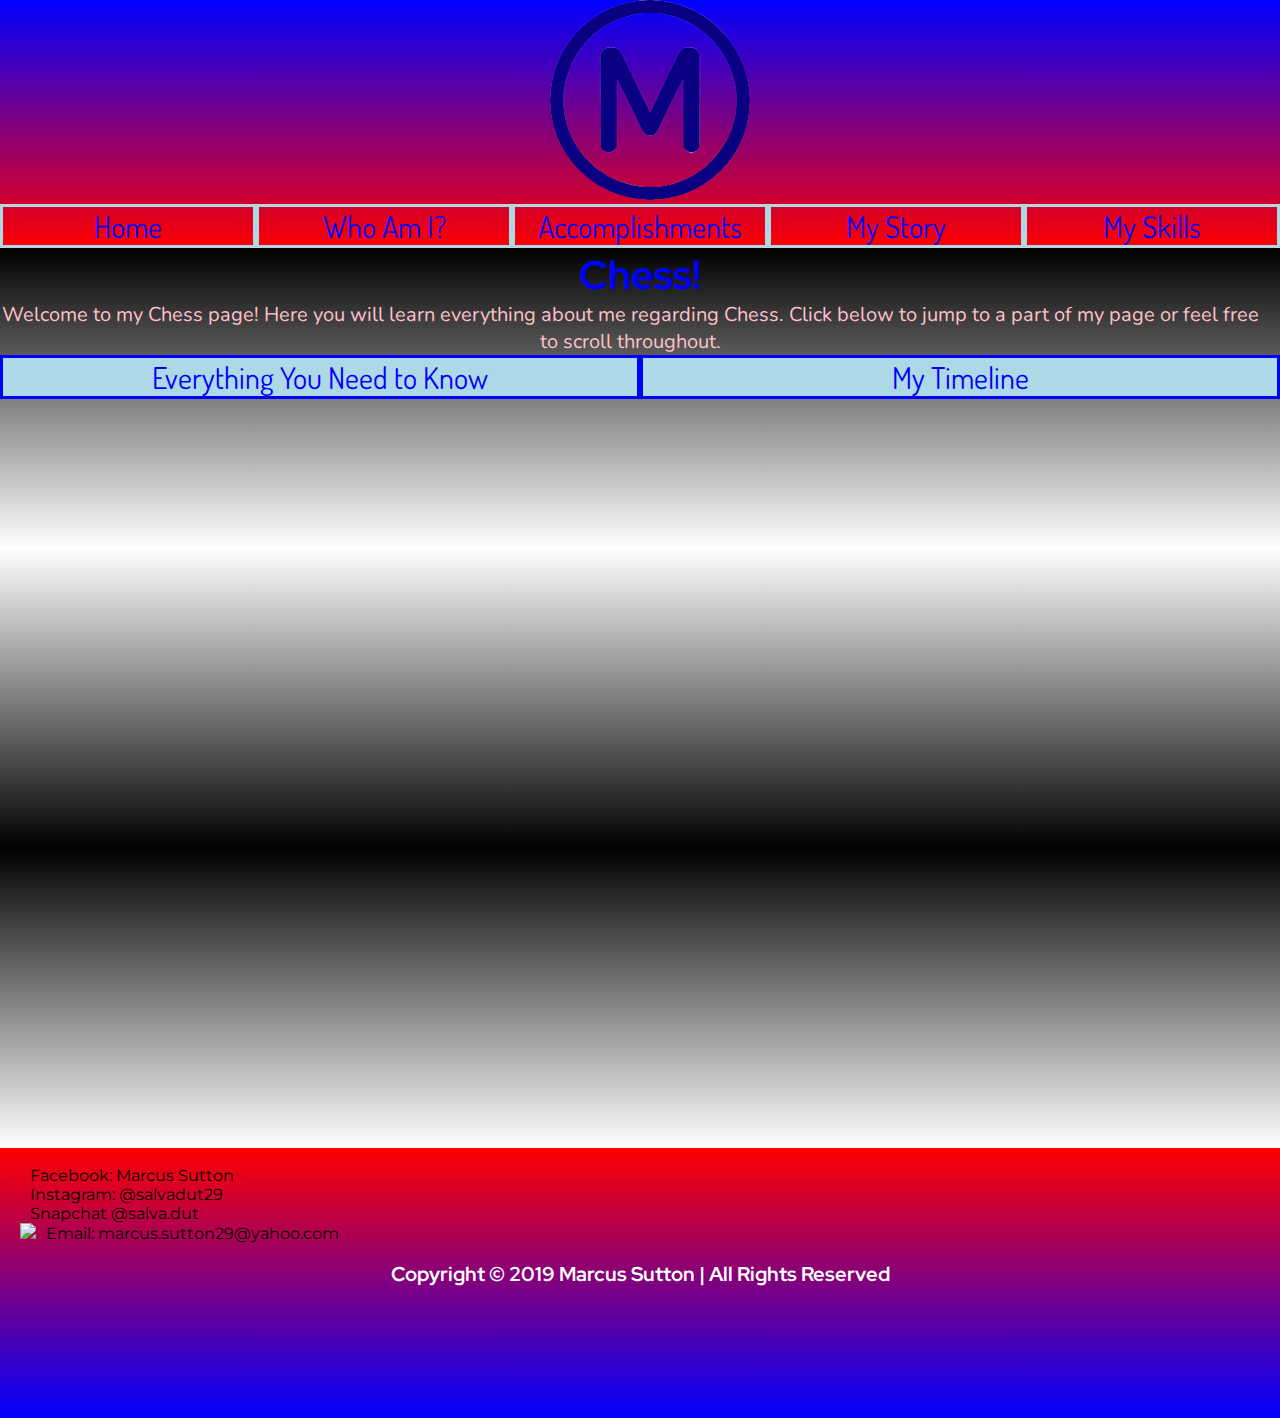
==== page2.html @ 72b4dac4 "Add files via upload" ====
<!DOCTYPE html>
<html lang="en">
<head>
    <meta charset="UTF-8">
    <meta name="viewport" content="width=device-width, initial-scale=1.0">
    <meta http-equiv="X-UA-Compatible" content="ie=edge">
    <title>Marcus Sutton - Chess</title>
    <link rel="apple-touch-icon" sizes="180x180" href="./apple-touch-icon.png">
    <link rel="icon" type="image/png" sizes="32x32" href="./favicon-32x32.png">
    <link rel="icon" type="image/png" sizes="16x16" href="./favicon-16x16.png">
    <link rel="manifest" href="./site.webmanifest">
    <link
        href="https://fonts.googleapis.com/css?family=Bitter|Cinzel|IBM+Plex+Sans|Montserrat|Dosis|Red+Hat+Display|Nunito&display=swap"
        rel="stylesheet">
    <link rel="stylesheet" href="style2.css">
</head>
<body>
        <header>
                <a href="/index.html">
                    <img src="logo.png" alt="" class="logo">
                </a>
                <nav>
                    <a href="/index.html" id="Home">Home</a>
                    <a href="/index.html#bio" id="Who_I_Am">Who Am I?</a>
                    <a href="/index.html#awards" id="Accomplishments">Accomplishments</a>
                    <a href="/index.html#story" id="My_Story">My Story</a>
                    <a href="/index.html#skills" id="My_Skills">My Skills</a>
                </nav>
        </header>
        <div class="title">
            <h1>Chess!</h1>
        <div>Welcome to my Chess page! Here you will learn everything about me regarding Chess. Click below to jump to a part of my
         page or feel free to scroll throughout.
        </div>
         <nav>
            <a href="#usefuls" id="Things_To_Know">Everything You Need to Know</a>
            <a href="#timeline" id="My_Timeline">My Timeline</a>
         </nav>

        </div>
        <footer>
            <br>
            <div><a href="https://www.facebook.com/Marcus.Sutton29"><img src="png/001-facebook.png" class="externals"
                        alt=""><span>Facebook: Marcus Sutton</span></a></div>
            <div><a href="https://www.instagram.com/salvadut29/"><img src="png/002-instagram.png" class="externals"
                        alt=""><span>Instagram: @salvadut29</span></a></div>
            <div><a><img src="png/003-snapchat.png" class="externals" alt=""><span>Snapchat @salva.dut</span></a></div>
            <div><a href="mailto: marcus.sutton29@yahoo.com"><img src="png/004-yahoo.png" class="externals"><span>Email:
                        marcus.sutton29@yahoo.com</span></a></div>
            <br>
            <h3>Copyright © 2019 Marcus Sutton | All Rights Reserved</h3>
        </footer>
</body>
</html>
---- style2.css ----
* {
    margin: 0;
    padding: 0;
}

body, html {
    width: 100%;
    height: 100%;
}

html {
    scroll-behavior: smooth;
}

body {
    overflow-y: scroll;
}

header {
    background-image: linear-gradient(blue, red);
}

.logo {
    width: 200px;
    height: 200px;
    margin-left: 43%;
}

nav {
    width: 100%;
    font-family: Dosis, sans-serif;
    font-size: 30px;
    display: flex;
    flex-direction: row;
    justify-content: center;
}

#Home {
    border: 3px solid lightblue;
    display: flex;
    justify-content: center;
    width: 50%;
    text-decoration: none;
    color: blue;
}

#Who_I_Am {
    border: 3px solid lightblue;
    display: flex;
    justify-content: center;
    width: 50%;
    text-decoration: none;
    color: blue;
}

#Accomplishments {
    border: 3px solid lightblue;
    display: flex;
    justify-content: center;
    width: 50%;
    text-decoration: none;
    color: blue;
}

#My_Story {
    border: 3px solid lightblue;
    display: flex;
    justify-content: center;
    width: 50%;
    text-decoration: none;
    color: blue;
}

#My_Skills {
    border: 3px solid lightblue;
    display: flex;
    justify-content: center;
    width: 50%;
    text-decoration: none;
    color: blue;
}

.title {
    background-image: url();
    background-repeat: no-repeat;
    height: 100%;
    background-size: cover;
    background-position: center;
    text-align: center;
    background-image: linear-gradient(black, white, black, white);
}

h1 {
    font-family: Red Hat Display, sans-serif;
    color: blue;
    font-size: 40px;
}

.title div {
    font-family: Nunito, sans-serif;
    font-size: 20px;
    text-align: center;
    margin-right: 20px;
    color: pink;
}

.title nav {
    width: 100%;
    font-family: Dosis, sans-serif;
    font-size: 30px;
    display: flex;
    flex-direction: row;
    justify-content: center;
}

#Things_To_Know {
    border: 3px solid blue;
    background: lightblue;
    display: flex;
    justify-content: center;
    width: 50%;
    text-decoration: none;
    color: blue;
}


#My_Timeline {
    border: 3px solid blue;
    background: lightblue;
    display: flex;
    justify-content: center;
    width: 50%;
    text-decoration: none;
    color: blue;
}





footer {
    background-image: linear-gradient(red, blue);
    height: 30vh;
}

footer div {
    display: flex;
    flex-wrap: wrap;
    margin-left: 20px;
}

footer a {
    color: black;
    text-decoration: none;
}

span {
    font-family: Montserrat, sans-serif;
    margin: 10px;
}

h3 {
    font-family: Red Hat Display, sans-serif;
    font-size: 20px;
    color: white;
    display: flex;
    justify-content: center;
    align-items: center;
}
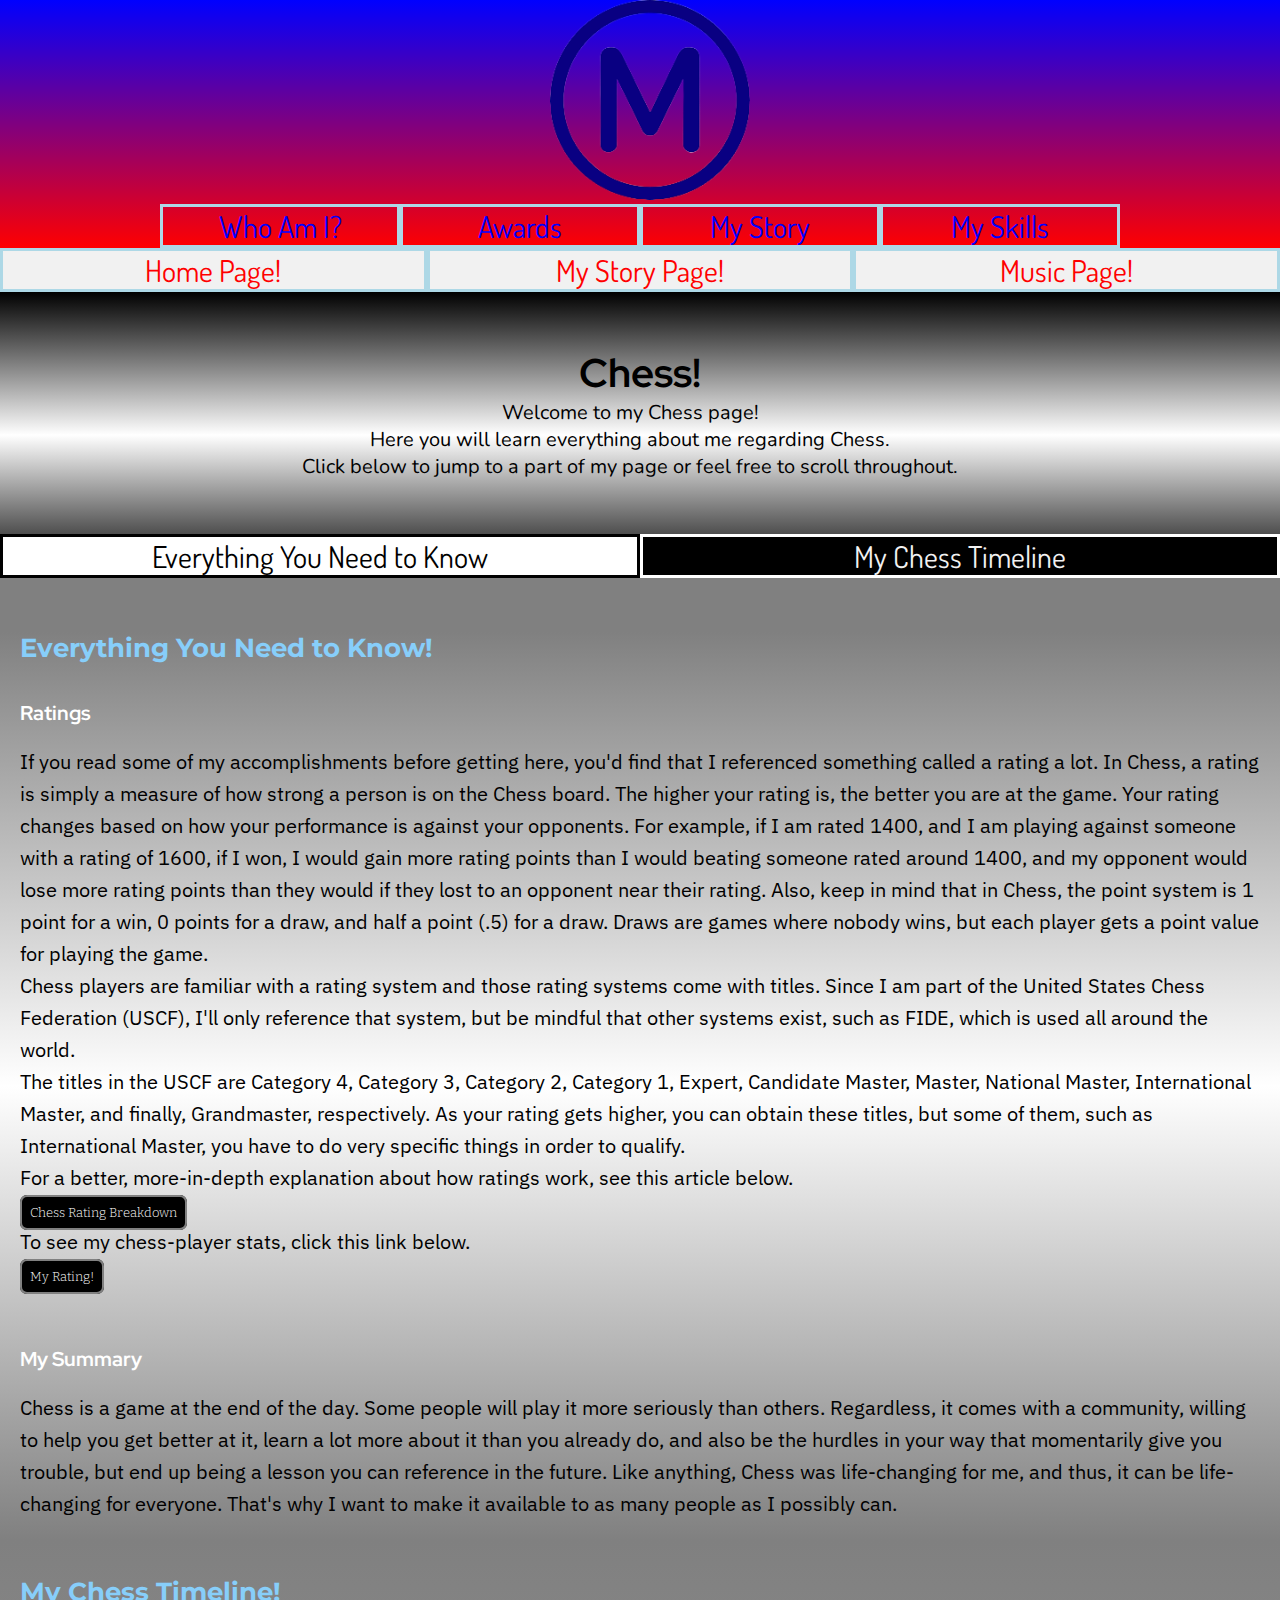
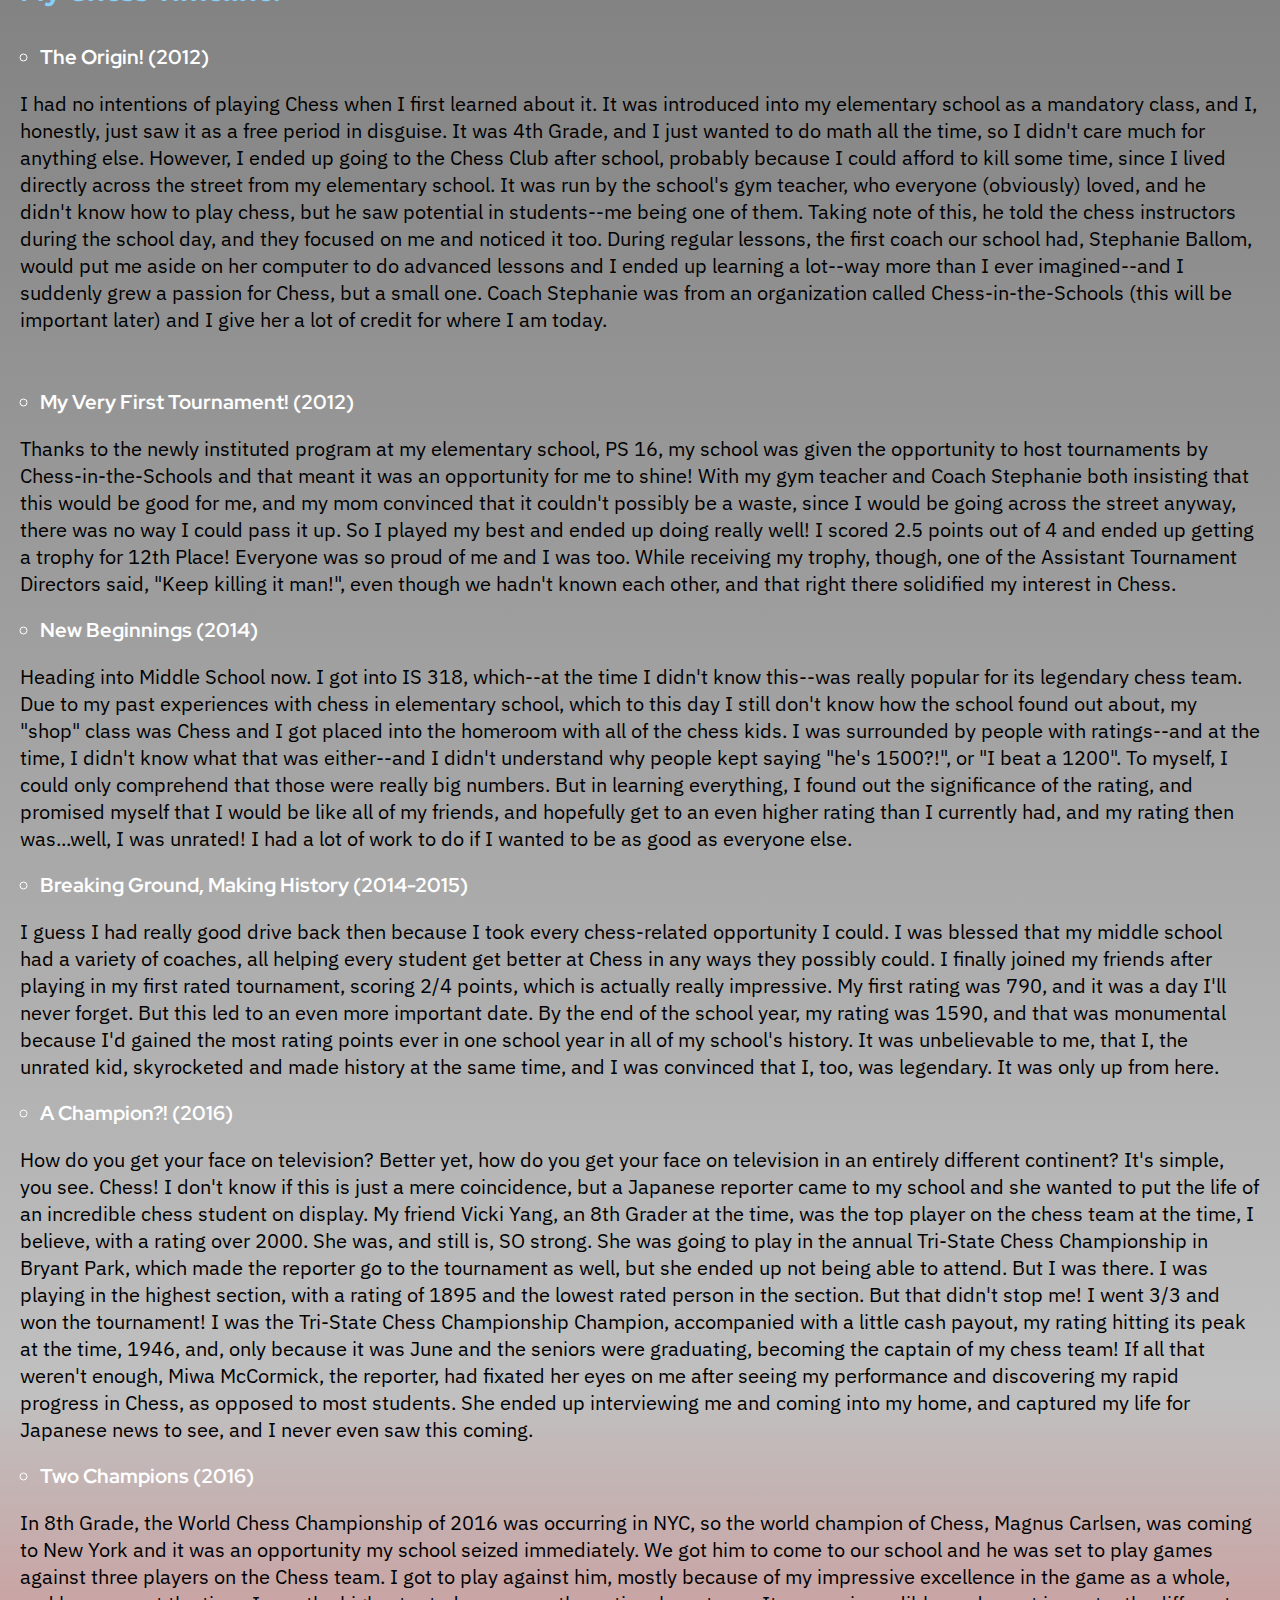
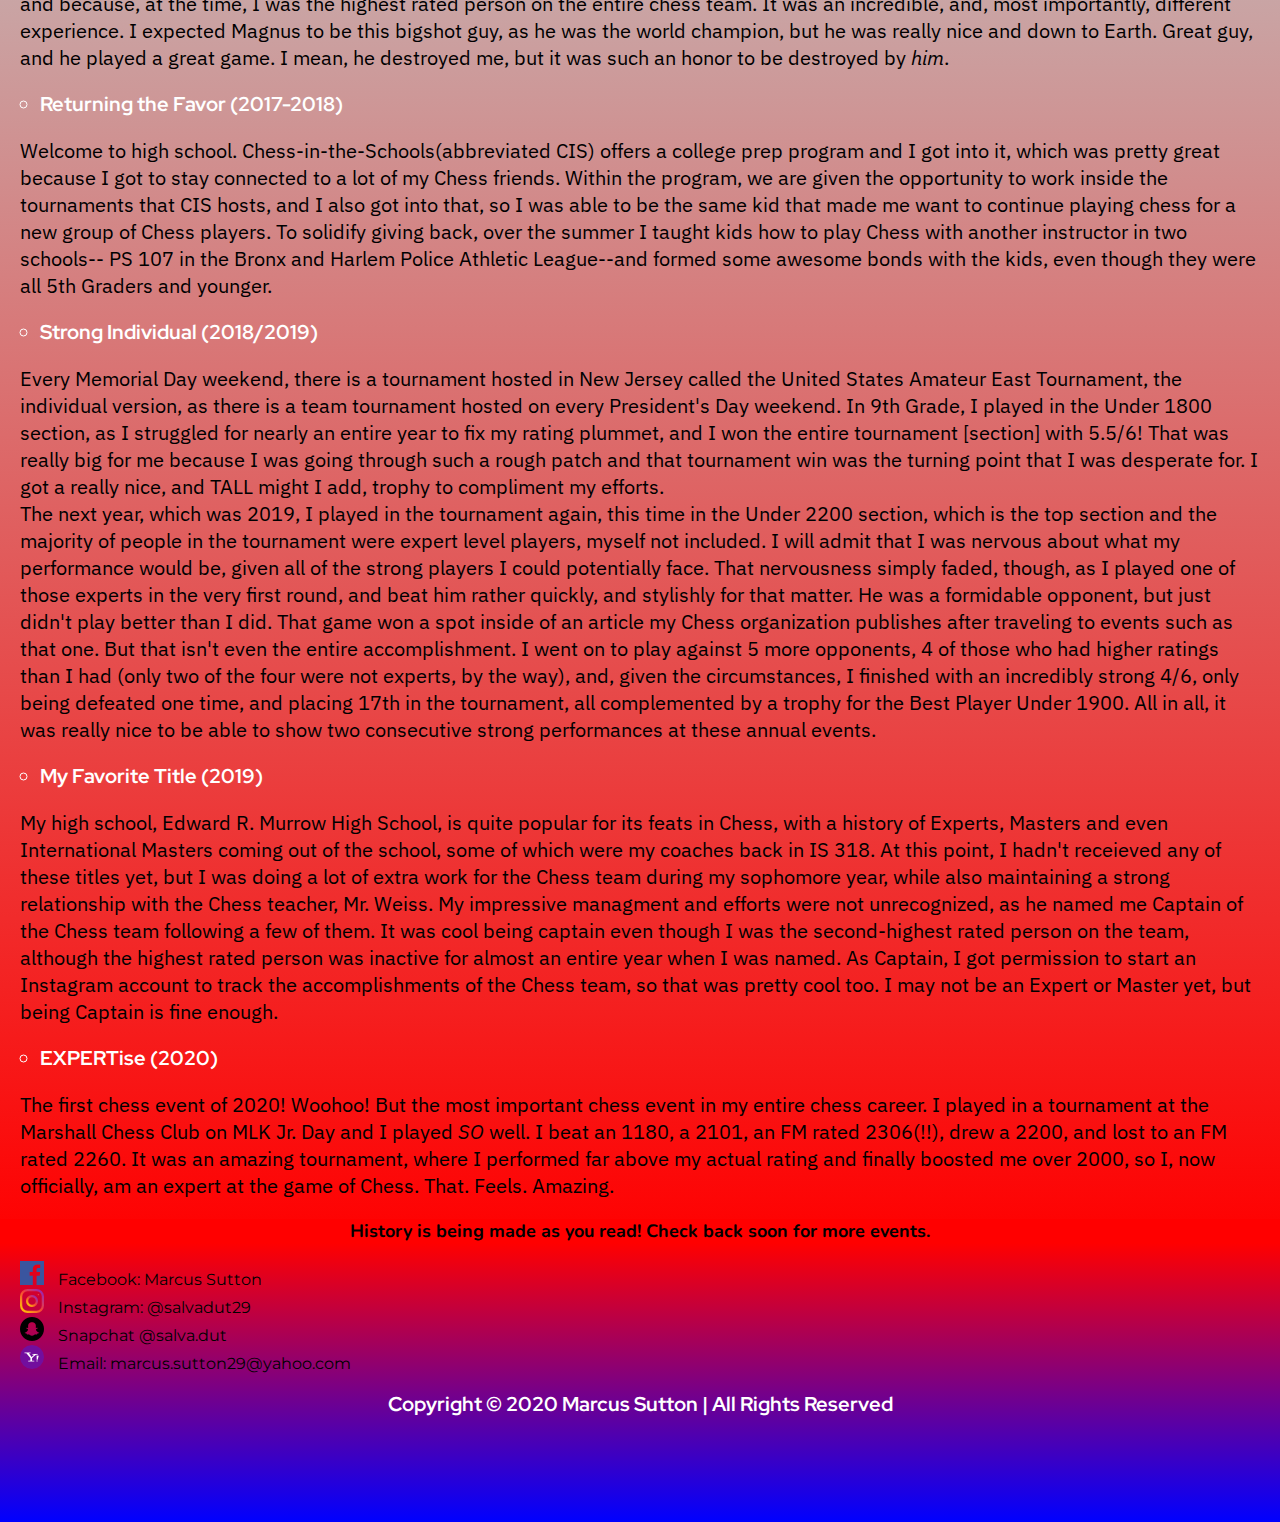
==== commit eca0d1a9: "Merge pull request #3 from marcusASC5/glitch" ====
--- a/page2.html
+++ b/page2.html
@@ -1,54 +1,334 @@
-<!DOCTYPE html>
-<html lang="en">
-<head>
-    <meta charset="UTF-8">
-    <meta name="viewport" content="width=device-width, initial-scale=1.0">
-    <meta http-equiv="X-UA-Compatible" content="ie=edge">
-    <title>Marcus Sutton - Chess</title>
-    <link rel="apple-touch-icon" sizes="180x180" href="./apple-touch-icon.png">
-    <link rel="icon" type="image/png" sizes="32x32" href="./favicon-32x32.png">
-    <link rel="icon" type="image/png" sizes="16x16" href="./favicon-16x16.png">
-    <link rel="manifest" href="./site.webmanifest">
-    <link
-        href="https://fonts.googleapis.com/css?family=Bitter|Cinzel|IBM+Plex+Sans|Montserrat|Dosis|Red+Hat+Display|Nunito&display=swap"
-        rel="stylesheet">
-    <link rel="stylesheet" href="style2.css">
-</head>
-<body>
-        <header>
-                <a href="/index.html">
-                    <img src="logo.png" alt="" class="logo">
-                </a>
-                <nav>
-                    <a href="/index.html" id="Home">Home</a>
-                    <a href="/index.html#bio" id="Who_I_Am">Who Am I?</a>
-                    <a href="/index.html#awards" id="Accomplishments">Accomplishments</a>
-                    <a href="/index.html#story" id="My_Story">My Story</a>
-                    <a href="/index.html#skills" id="My_Skills">My Skills</a>
-                </nav>
-        </header>
-        <div class="title">
-            <h1>Chess!</h1>
-        <div>Welcome to my Chess page! Here you will learn everything about me regarding Chess. Click below to jump to a part of my
-         page or feel free to scroll throughout.
-        </div>
-         <nav>
-            <a href="#usefuls" id="Things_To_Know">Everything You Need to Know</a>
-            <a href="#timeline" id="My_Timeline">My Timeline</a>
-         </nav>
-
-        </div>
-        <footer>
-            <br>
-            <div><a href="https://www.facebook.com/Marcus.Sutton29"><img src="png/001-facebook.png" class="externals"
-                        alt=""><span>Facebook: Marcus Sutton</span></a></div>
-            <div><a href="https://www.instagram.com/salvadut29/"><img src="png/002-instagram.png" class="externals"
-                        alt=""><span>Instagram: @salvadut29</span></a></div>
-            <div><a><img src="png/003-snapchat.png" class="externals" alt=""><span>Snapchat @salva.dut</span></a></div>
-            <div><a href="mailto: marcus.sutton29@yahoo.com"><img src="png/004-yahoo.png" class="externals"><span>Email:
-                        marcus.sutton29@yahoo.com</span></a></div>
-            <br>
-            <h3>Copyright © 2019 Marcus Sutton | All Rights Reserved</h3>
-        </footer>
-</body>
-</html>+<!DOCTYPE html>
+<html lang="en">
+  <head>
+    <meta charset="UTF-8" />
+    <meta name="viewport" content="width=device-width, initial-scale=1.0" />
+    <meta http-equiv="X-UA-Compatible" content="ie=edge" />
+    <title>Marcus Sutton - Chess</title>
+    <link
+      rel="apple-touch-icon"
+      sizes="180x180"
+      href="./apple-touch-icon.png"
+    />
+    <link
+      rel="icon"
+      type="image/png"
+      sizes="32x32"
+      href="./favicon-32x32.png"
+    />
+    <link
+      rel="icon"
+      type="image/png"
+      sizes="16x16"
+      href="./favicon-16x16.png"
+    />
+    <link rel="manifest" href="./site.webmanifest" />
+    <link
+      href="https://fonts.googleapis.com/css?family=Bitter|Cinzel|IBM+Plex+Sans|Montserrat|Dosis|Red+Hat+Display|Nunito&display=swap"
+      rel="stylesheet"
+    />
+    <link rel="stylesheet" href="style2.css" />
+  </head>
+  <body>
+    <header>
+      <a href="/index.html">
+        <img src="logo.png" alt="" class="logo" />
+      </a>
+      <nav>
+        <a href="/index.html#bio" id="Who_I_Am">Who Am I?</a>
+        <a href="/index.html#awards" id="Accomplishments">Awards</a>
+        <a href="/index.html#story" id="My_Story">My Story</a>
+        <a href="/index.html#skills" id="My_Skills">My Skills</a>
+      </nav>
+    </header>
+      <nav>
+        <a href="index.html" id="Home_Page">Home Page!</a>
+        <a href="page3.html" id="Story_Page">My Story Page!</a>
+        <a href="page4.html" id="Music_Page">Music Page!</a>
+      </nav>
+    <div class="title">
+      <br />
+      <br />
+      <br />
+      <h1>Chess!</h1>
+      <div>
+        Welcome to my Chess page!
+        <br />
+        Here you will learn everything about me regarding Chess.
+        <br />
+        Click below to jump to a part of my page or feel free to scroll
+        throughout.
+      </div>
+      <br />
+      <br />
+      <br />
+      <nav>
+        <a href="#usefuls" id="Things_To_Know">Everything You Need to Know</a>
+        <a href="#timeline" id="My_Timeline">My Chess Timeline</a>
+      </nav>
+    </div>
+    <div class="content">
+      <br />
+      <br />
+      <br />
+      <div id="#Things_To_Know" class="usefuls">
+        <h2>
+          <a id="usefuls"></a>
+          Everything You Need to Know!
+        </h2>
+        <br />
+        <br />
+        <div class="heading">
+          <b>Ratings</b>
+        </div>
+        <p class="ratings">
+          If you read some of my accomplishments before getting here, you'd find
+          that I referenced something called a rating a lot. In Chess, a rating
+          is simply a measure of how strong a person is on the Chess board. The
+          higher your rating is, the better you are at the game. Your rating
+          changes based on how your performance is against your opponents. For
+          example, if I am rated 1400, and I am playing against someone with a
+          rating of 1600, if I won, I would gain more rating points than I would
+          beating someone rated around 1400, and my opponent would lose more
+          rating points than they would if they lost to an opponent near their
+          rating. Also, keep in mind that in Chess, the point system is 1 point
+          for a win, 0 points for a draw, and half a point (.5) for a draw.
+          Draws are games where nobody wins, but each player gets a point
+          value for playing the game.
+          <br />
+          Chess players are familiar with a rating system and those rating
+          systems come with titles. Since I am part of the United States Chess
+          Federation (USCF), I'll only reference that system, but be mindful
+          that other systems exist, such as FIDE, which is used all around the
+          world.
+          <br />
+          The titles in the USCF are Category 4, Category 3, Category 2,
+          Category 1, Expert, Candidate Master, Master, National Master,
+          International Master, and finally, Grandmaster, respectively. As your
+          rating gets higher, you can obtain these titles, but some of them,
+          such as International Master, you have to do very specific things in
+          order to qualify.
+          <br />
+          For a better, more-in-depth explanation about how ratings work, see
+          this article below.
+          <br />
+          <a href="https://www.chess.com/article/view/ratings" class="redirect">Chess Rating Breakdown</a>
+          <br>
+          To see my chess-player stats, click this link below.
+          <br>
+          <a href="http://www.uschess.org/msa/MbrDtlMain.php?15513587" class="redirect">My Rating!</a>
+        </p>
+        <br />
+        <br />
+        <div class="heading">
+          <b>My Summary</b>
+        </div>
+        <p class="summary">
+          Chess is a game at the end of the day. Some people will play it more
+          seriously than others. Regardless, it comes with a community, willing
+          to help you get better at it, learn a lot more about it than you
+          already do, and also be the hurdles in your way that momentarily give
+          you trouble, but end up being a lesson you can reference in the
+          future. Like anything, Chess was life-changing for me, and thus, it
+          can be life-changing for everyone. That's why I want to make it
+          available to as many people as I possibly can.
+        </p>
+      </div>
+
+      <div id="#My_Timeline" class="timeline">
+        <br />
+        <br />
+        <h2>
+          <a id="timeline"></a>
+          My Chess Timeline!
+        </h2>
+        <br>
+        <br>
+        <ul style="list-style-type:circle;">
+        <div class="heading">
+          <b><li>The Origin! (2012)</li></b>
+        </div>
+        <p>
+          I had no intentions of playing Chess when I first learned about it.
+          It was introduced into my elementary school as a mandatory class, and I, honestly, just saw it as a free
+          period in disguise. It was 4th Grade, and I just wanted to do math all the time, so I didn't care much for anything else.
+          However, I ended up going to the Chess Club after school, probably because I could afford to kill some time,
+          since I lived directly across the street from my elementary school. It was run by the school's gym teacher, who everyone
+          (obviously) loved, and he didn't know how to play chess, but he saw potential in students--me being one of them.
+          Taking note of this, he told the chess instructors during the school day, and they focused on me and noticed it too.
+          During regular lessons, the first coach our school had, Stephanie Ballom, would put me aside on her computer to do advanced
+          lessons and I ended up learning a lot--way more than I ever imagined--and I suddenly grew a passion for Chess, but a small one.
+          Coach Stephanie was from an organization called Chess-in-the-Schools (this will be important later) and I give her a lot of 
+          credit for where I am today.
+          </p>
+          <br>
+          <br>
+        <div class="heading">
+          <b><li>My Very First Tournament! (2012)</li></b>
+        </div>
+        <p>
+          Thanks to the newly instituted program at my elementary school, PS 16, my school was given the opportunity to host
+          tournaments by Chess-in-the-Schools and that meant it was an opportunity for me to shine! With my gym teacher and Coach
+          Stephanie both insisting that this would be good for me, and my mom convinced that it couldn't possibly be a waste, since
+          I would be going across the street anyway, there was no way I could pass it up. So I played my best and ended up doing really
+          well! I scored 2.5 points out of 4 and ended up getting a trophy for 12th Place! Everyone was so proud of me and I was too.
+          While receiving my trophy, though, one of the Assistant Tournament Directors said, "Keep killing it man!", even though we hadn't
+          known each other, and that right there solidified my interest in Chess.
+        </p>
+          <div class="heading">
+          <b><li>New Beginnings (2014)</li></b>
+        </div>
+        <p>
+          Heading into Middle School now. I got into IS 318, which--at the time I didn't know this--was really popular for its 
+          legendary chess team. Due to my past experiences with chess in elementary school, which to this day I still don't know how
+          the school found out about, my "shop" class was Chess and I got placed into the homeroom with all of the chess kids. 
+          I was surrounded by people with ratings--and at the time, I didn't know what that was either--and I didn't understand why
+          people kept saying "he's 1500?!", or "I beat a 1200". To myself, I could only comprehend that those were really big numbers.
+          But in learning everything, I found out the significance of the rating, and promised myself that I would be like all of my
+          friends, and hopefully get to an even higher rating than I currently had, and my rating then was...well, I was unrated! I had
+          a lot of work to do if I wanted to be as good as everyone else.
+        </p>
+        <div class="heading">
+          <b><li>Breaking Ground, Making History (2014-2015)</li></b>
+        </div>
+        <p>
+          I guess I had really good drive back then because I took every chess-related opportunity I could. I was blessed that my
+          middle school had a variety of coaches, all helping every student get better at Chess in any ways they possibly could. I
+          finally joined my friends after playing in my first rated tournament, scoring 2/4 points, which is actually really impressive.
+          My first rating was 790, and it was a day I'll never forget. But this led to an even more important date. By the end of the
+          school year, my rating was 1590, and that was monumental because I'd gained the most rating points ever in one school year
+          in all of my school's history. It was unbelievable to me, that I, the unrated kid, skyrocketed and made history at the same time,
+          and I was convinced that I, too, was legendary. It was only up from here.
+        </p>
+        <div class="heading">
+          <b><li>A Champion?! (2016)</li></b>
+        </div>
+        <p>
+          How do you get your face on television? Better yet, how do you get your face on television in an entirely different continent?
+          It's simple, you see. Chess! I don't know if this is just a mere coincidence, but a Japanese reporter came to my school and
+          she wanted to put the life of an incredible chess student on display. My friend Vicki Yang, an 8th Grader at the time, was the
+          top player on the chess team at the time, I believe, with a rating over 2000. She was, and still is, SO strong. She was going to
+          play in the annual Tri-State Chess Championship in Bryant Park, which made the reporter go to the tournament as well, 
+          but she ended up not being able to attend. But I was there. I was playing in the highest section, with a rating of 1895 and the 
+          lowest rated person in the section. But that didn't stop me! I went 3/3 and won the tournament! 
+          I was the Tri-State Chess Championship Champion, accompanied with a little cash payout, my rating hitting its peak at the time, 
+          1946, and, only because it was June and the seniors were graduating, becoming the captain of my chess team! 
+          If all that weren't enough, Miwa McCormick, the reporter, had fixated her eyes on me after seeing my performance and discovering
+          my rapid progress in Chess, as opposed to most students. She ended up interviewing me and coming into my home, and captured my life 
+          for Japanese news to see, and I never even saw this coming.
+        </p>
+          <div class="heading">
+          <b><li>Two Champions (2016)</li></b>
+        </div>
+        <p>
+          In 8th Grade, the World Chess Championship of 2016 was occurring in NYC, so
+          the world champion of Chess, Magnus Carlsen, was coming to New York and
+          it was an opportunity my school seized immediately. We got him to come
+          to our school and he was set to play games against three players on
+          the Chess team. I got to play against him, mostly because of my
+          impressive excellence in the game as a whole, and because, at the
+          time, I was the highest rated person on the entire chess team. It was
+          an incredible, and, most importantly, different experience. I expected
+          Magnus to be this bigshot guy, as he was the world champion, but he
+          was really nice and down to Earth. Great guy, and he played a great
+          game. I mean, he destroyed me, but it was such an honor to be
+          destroyed by <em>him</em>.
+        </p>
+         <div class="heading">
+          <b><li>Returning the Favor (2017-2018)</li></b>
+        </div>
+        <p>
+          Welcome to high school. Chess-in-the-Schools(abbreviated CIS) offers a college prep program and I got into it,
+          which was pretty great because I got to stay connected to a lot of my Chess friends. Within the
+          program, we are given the opportunity to work inside the tournaments that CIS hosts, and I also got into that,
+          so I was able to be the same kid that made me want to continue playing chess for a new group of Chess players.
+          To solidify giving back, over the summer I taught kids how to play Chess with another instructor in two schools--
+          PS 107 in the Bronx and Harlem Police Athletic League--and formed some awesome bonds with the kids, even though
+          they were all 5th Graders and younger.
+        </p>
+         <div class="heading">
+          <b><li>Strong Individual (2018/2019)</li></b>
+        </div>
+        <p>
+          Every Memorial Day weekend, there is a tournament hosted in New Jersey
+          called the United States Amateur East Tournament, the individual
+          version, as there is a team tournament hosted on every President's Day
+          weekend. In 9th Grade, I played in the Under 1800 section, as I
+          struggled for nearly an entire year to fix my rating plummet, and I
+          won the entire tournament [section] with 5.5/6! That was really big
+          for me because I was going through such a rough patch and that
+          tournament win was the turning point that I was desperate for. I got a
+          really nice, and TALL might I add, trophy to compliment my efforts.
+          <br />
+          The next year, which was 2019, I played
+          in the tournament again, this time in the Under 2200 section, which is
+          the top section and the majority of people in the tournament were
+          expert level players, myself not included. I will admit that I was
+          nervous about what my performance would be, given all of the strong
+          players I could potentially face. That nervousness simply faded,
+          though, as I played one of those experts in the very first round, and
+          beat him rather quickly, and stylishly for that matter. He was a
+          formidable opponent, but just didn't play better than I did. That game
+          won a spot inside of an article my Chess organization publishes after
+          traveling to events such as that one. But that isn't even the
+          entire accomplishment. I went on to play against 5 more opponents, 4
+          of those who had higher ratings than I had (only two of the four were
+          not experts, by the way), and, given the circumstances, I finished
+          with an incredibly strong 4/6, only being defeated one time, and
+          placing 17th in the tournament, all complemented by a trophy for the
+          Best Player Under 1900. All in all, it was really nice to be able to
+          show two consecutive strong performances at these annual events.
+        </p>
+        <div class="heading">
+          <b><li>My Favorite Title (2019)</li></b>
+        </div>
+        <p>
+          My high school, Edward R. Murrow High School, is quite popular for its feats in Chess, with a history of
+          Experts, Masters and even International Masters coming out of the school, some of which were my coaches back in IS 318.
+          At this point, I hadn't receieved any of these titles yet, but I was doing a lot of extra work for the Chess team 
+          during my sophomore year, while also maintaining a strong relationship with the Chess teacher, Mr. Weiss. My impressive
+          managment and efforts were not unrecognized, as he named me Captain of the Chess team following a few of them. It was cool 
+          being captain even though I was the second-highest rated person on the team, although the highest rated person was inactive
+          for almost an entire year when I was named. As Captain, I got permission to start an Instagram account to track the
+          accomplishments of the Chess team, so that was pretty cool too. I may not be an Expert or Master yet, but being Captain is fine
+          enough.
+        </p>
+        <div class="heading">
+          <b><li>EXPERTise (2020)</li></b>
+        </div>
+        <p>
+          The first chess event of 2020! Woohoo! But the most important chess event in my entire chess career.
+          I played in a tournament at the Marshall Chess Club on MLK Jr. Day and I played <i>SO</i> well.
+          I beat an 1180, a 2101, an FM rated 2306(!!), drew a 2200, and lost to an FM rated 2260. It was
+          an amazing tournament, where I performed far above my actual rating and finally boosted me over 2000,
+          so I, now officially, am an expert at the game of Chess. That. Feels. Amazing.
+        </p>
+        </ul>
+        <div class="text">
+          <b>History is being made as you read! Check back soon for more events.</b>
+        </div>
+      </div>
+    </div>
+    <footer>
+      <br />
+      <div>
+        <a href="https://www.facebook.com/Marcus.Sutton29"><img src="001-facebook.png" class="externals" alt=""/>
+          <span>Facebook: Marcus Sutton</span></a>
+      </div>
+      <div>
+        <a href="https://www.instagram.com/salvadut29/"><img src="002-instagram.png" class="externals" alt=""/>
+          <span>Instagram: @salvadut29</span></a>
+      </div>
+      <div>
+        <a href="https://www.snapchat.com/add/salva.dut"><img src="003-snapchat.png" class="externals" alt=""/>
+          <span>Snapchat @salva.dut</span></a>
+      </div>
+      <div>
+        <a href="mailto: marcus.sutton29@yahoo.com"><img src="004-yahoo.png" class="externals"/>
+          <span>Email: marcus.sutton29@yahoo.com</span></a>
+      </div>
+      <br/>
+      <h3>Copyright © 2020 Marcus Sutton | All Rights Reserved</h3>
+    </footer>
+  </body>
+</html>
--- a/style2.css
+++ b/style2.css
@@ -1,169 +1,303 @@
-* {
-    margin: 0;
-    padding: 0;
-}
-
-body, html {
-    width: 100%;
-    height: 100%;
-}
-
-html {
-    scroll-behavior: smooth;
-}
-
-body {
-    overflow-y: scroll;
-}
-
-header {
-    background-image: linear-gradient(blue, red);
-}
-
-.logo {
-    width: 200px;
-    height: 200px;
-    margin-left: 43%;
-}
-
-nav {
-    width: 100%;
-    font-family: Dosis, sans-serif;
-    font-size: 30px;
-    display: flex;
-    flex-direction: row;
-    justify-content: center;
-}
-
-#Home {
-    border: 3px solid lightblue;
-    display: flex;
-    justify-content: center;
-    width: 50%;
-    text-decoration: none;
-    color: blue;
-}
-
-#Who_I_Am {
-    border: 3px solid lightblue;
-    display: flex;
-    justify-content: center;
-    width: 50%;
-    text-decoration: none;
-    color: blue;
-}
-
-#Accomplishments {
-    border: 3px solid lightblue;
-    display: flex;
-    justify-content: center;
-    width: 50%;
-    text-decoration: none;
-    color: blue;
-}
-
-#My_Story {
-    border: 3px solid lightblue;
-    display: flex;
-    justify-content: center;
-    width: 50%;
-    text-decoration: none;
-    color: blue;
-}
-
-#My_Skills {
-    border: 3px solid lightblue;
-    display: flex;
-    justify-content: center;
-    width: 50%;
-    text-decoration: none;
-    color: blue;
-}
-
-.title {
-    background-image: url();
-    background-repeat: no-repeat;
-    height: 100%;
-    background-size: cover;
-    background-position: center;
-    text-align: center;
-    background-image: linear-gradient(black, white, black, white);
-}
-
-h1 {
-    font-family: Red Hat Display, sans-serif;
-    color: blue;
-    font-size: 40px;
-}
-
-.title div {
-    font-family: Nunito, sans-serif;
-    font-size: 20px;
-    text-align: center;
-    margin-right: 20px;
-    color: pink;
-}
-
-.title nav {
-    width: 100%;
-    font-family: Dosis, sans-serif;
-    font-size: 30px;
-    display: flex;
-    flex-direction: row;
-    justify-content: center;
-}
-
-#Things_To_Know {
-    border: 3px solid blue;
-    background: lightblue;
-    display: flex;
-    justify-content: center;
-    width: 50%;
-    text-decoration: none;
-    color: blue;
-}
-
-
-#My_Timeline {
-    border: 3px solid blue;
-    background: lightblue;
-    display: flex;
-    justify-content: center;
-    width: 50%;
-    text-decoration: none;
-    color: blue;
-}
-
-
-
-
-
-footer {
-    background-image: linear-gradient(red, blue);
-    height: 30vh;
-}
-
-footer div {
-    display: flex;
-    flex-wrap: wrap;
-    margin-left: 20px;
-}
-
-footer a {
-    color: black;
-    text-decoration: none;
-}
-
-span {
-    font-family: Montserrat, sans-serif;
-    margin: 10px;
-}
-
-h3 {
-    font-family: Red Hat Display, sans-serif;
-    font-size: 20px;
-    color: white;
-    display: flex;
-    justify-content: center;
-    align-items: center;
+* {
+    margin: 0;
+    padding: 0;
+}
+
+body, html {
+    width: 100%;
+    height: 100%;
+}
+
+html {
+    scroll-behavior: smooth;
+}
+
+body {
+    overflow-y: scroll;
+}
+
+header {
+    background-image: linear-gradient(blue, red);
+}
+
+.logo {
+    width: 200px;
+    height: 200px;
+    margin-left: 43%;
+}
+
+header nav {
+    width: 75%;
+    margin-left: 12.5%;
+}
+
+nav {
+    font-family: Dosis, sans-serif;
+    font-size: 30px;
+    display: flex;
+    flex-direction: row;
+    justify-content: center;
+}
+
+#Who_I_Am, #Accomplishments, #My_Story, #My_Skills {
+    border: 3px solid lightblue;
+    display: flex;
+    justify-content: center;
+    width: 25%;
+    text-decoration: none;
+    color: blue;
+}
+
+#Home_Page, #Story_Page, #Music_Page {
+    border: 3px solid lightblue;
+    background: #f1f1f1;
+    display: flex;
+    justify-content: center;
+    width: 50%;
+    text-decoration: none;
+    color: red;
+}
+
+.title {
+    text-align: center;
+    background-image: linear-gradient(black, white, black);
+}
+
+h1 {
+    font-family: Red Hat Display, sans-serif;
+    color: black;
+    font-size: 40px;
+}
+
+.title div {
+    font-family: Nunito, sans-serif;
+    font-size: 20px;
+    text-align: center;
+    margin-right: 20px;
+    color: black;
+}
+
+.title nav {
+    width: 100%;
+    font-family: Dosis, sans-serif;
+    font-size: 30px;
+    display: flex;
+    flex-direction: row;
+    justify-content: center;
+}
+
+#Things_To_Know {
+    border: 3px solid black;
+    background: white;
+    display: flex;
+    justify-content: center;
+    width: 50%;
+    text-decoration: none;
+    color: black;
+}
+
+
+#My_Timeline {
+    border: 3px solid white;
+    background: black;
+    display: flex;
+    justify-content: center;
+    width: 50%;
+    text-decoration: none;
+    color: #f1f1f1;
+}
+
+h2 {
+  margin-left: 20px;
+    font-family: Montserrat, sans-serif;
+    font-size: 26px;
+    color: lightskyblue;
+}
+
+.content{
+  background: gray;
+}
+
+.usefuls {
+  background-image: linear-gradient(gray, white, gray);
+}
+
+.heading {
+  font-family: Red Hat Display, sans-serif;
+  font-size: 20px;
+  color: white;
+  padding-left: 20px;
+}
+
+.ratings, .summary {
+  font-family: IBM Plex Sans, sans-serif;
+  font-size: 20px;
+  color: black;
+  line-height: 1.6;
+  padding: 20px;
+}
+
+.redirect {
+    font-family: Bitter, sans-serif;
+    font-size: 13px;
+    color: white;
+    border: 2px solid gray;
+    border-radius: 7px;
+    background-color: black;
+    font-weight: 300;
+    padding: 8px;
+    text-decoration: none;
+}
+
+.redirect:hover {
+    background-color: white;
+    color: black;
+    border: 2px solid gray;
+    border-radius: 7px;
+}
+
+.timeline{
+  background-image: linear-gradient(gray, silver, red);
+}
+
+.timeline .heading{
+  padding-left: 40px;
+}
+
+.timeline p{
+  font-family: IBM Plex Sans, sans-serif;
+  font-size: 20px;
+  color: black;
+  padding: 20px;
+}
+
+.text {
+  font-family: Nunito, sans-serif;
+  font-size: 18px;
+  color: black;
+  text-align: center;
+  background: red;
+}
+
+footer {
+    background-image: linear-gradient(red, blue);
+    height: 31vh;
+}
+
+footer div {
+    display: flex;
+    flex-wrap: wrap;
+    margin-left: 20px;
+}
+
+footer a {
+    color: black;
+    text-decoration: none;
+}
+
+span {
+    font-family: Montserrat, sans-serif;
+    margin: 10px;
+}
+
+h3 {
+    font-family: Red Hat Display, sans-serif;
+    font-size: 20px;
+    color: white;
+    display: flex;
+    justify-content: center;
+    align-items: center;
+}
+
+@media only screen and (max-width: 700px)
+{
+  html{
+    text-align: center;
+  }
+#Who_I_Am, #Home, #Chess, #Accomplishments, #My_Story, #My_Skills{
+  width: 20%;
+  font-size: 20px;
+  text-align: center;
+  display: flex;
+  align-items: center;
+  line-height: 25px;
+  padding: 2px;
+}
+
+.logo {
+  margin-left: 2%;
+}
+
+  h2, .heading {
+    margin-right: 30px;
+  }
+  
+  .skills {
+    text-align: center;
+  }
+
+footer {
+  text-align: center;
+}
+
+}
+
+ @media (max-height: 400px)
+  {
+#Who_I_Am, #Home, #Accomplishments, #My_Story, #My_Skills{
+  width: 20%;
+  font-size: 25px;
+  display: flex;
+  text-align: center;
+  align-items: center;
+  line-height: 25px;
+  padding: 3px;
+}
+
+.logo {
+  margin-left: 37%;
+}
+
+.title div {
+  margin-top: -330px;
+  margin-right: 10px;
+  font-size: 15px;
+}
+
+footer {
+  text-align: center;
+  height: 50vh;
+}
+
+}
+
+@media (max-width: 374px) {
+  footer {
+  text-align: center;
+  height: 40vh;
+}
+
+  footer div{
+    text-align: left;
+  }
+}
+
+@media only screen and (min-width: 501px) and (max-width: 961px) {
+  .logo {
+    margin-left: 37%;
+  }
+  
+  footer {
+    height: 20vh;
+  }
+}
+
+@media only screen and (min-width: 1000px) and (max-width: 1025px){
+  .logo {
+    margin-left: 40%;
+  }
+  
+  footer {
+    height: 15vh;
+  }
 }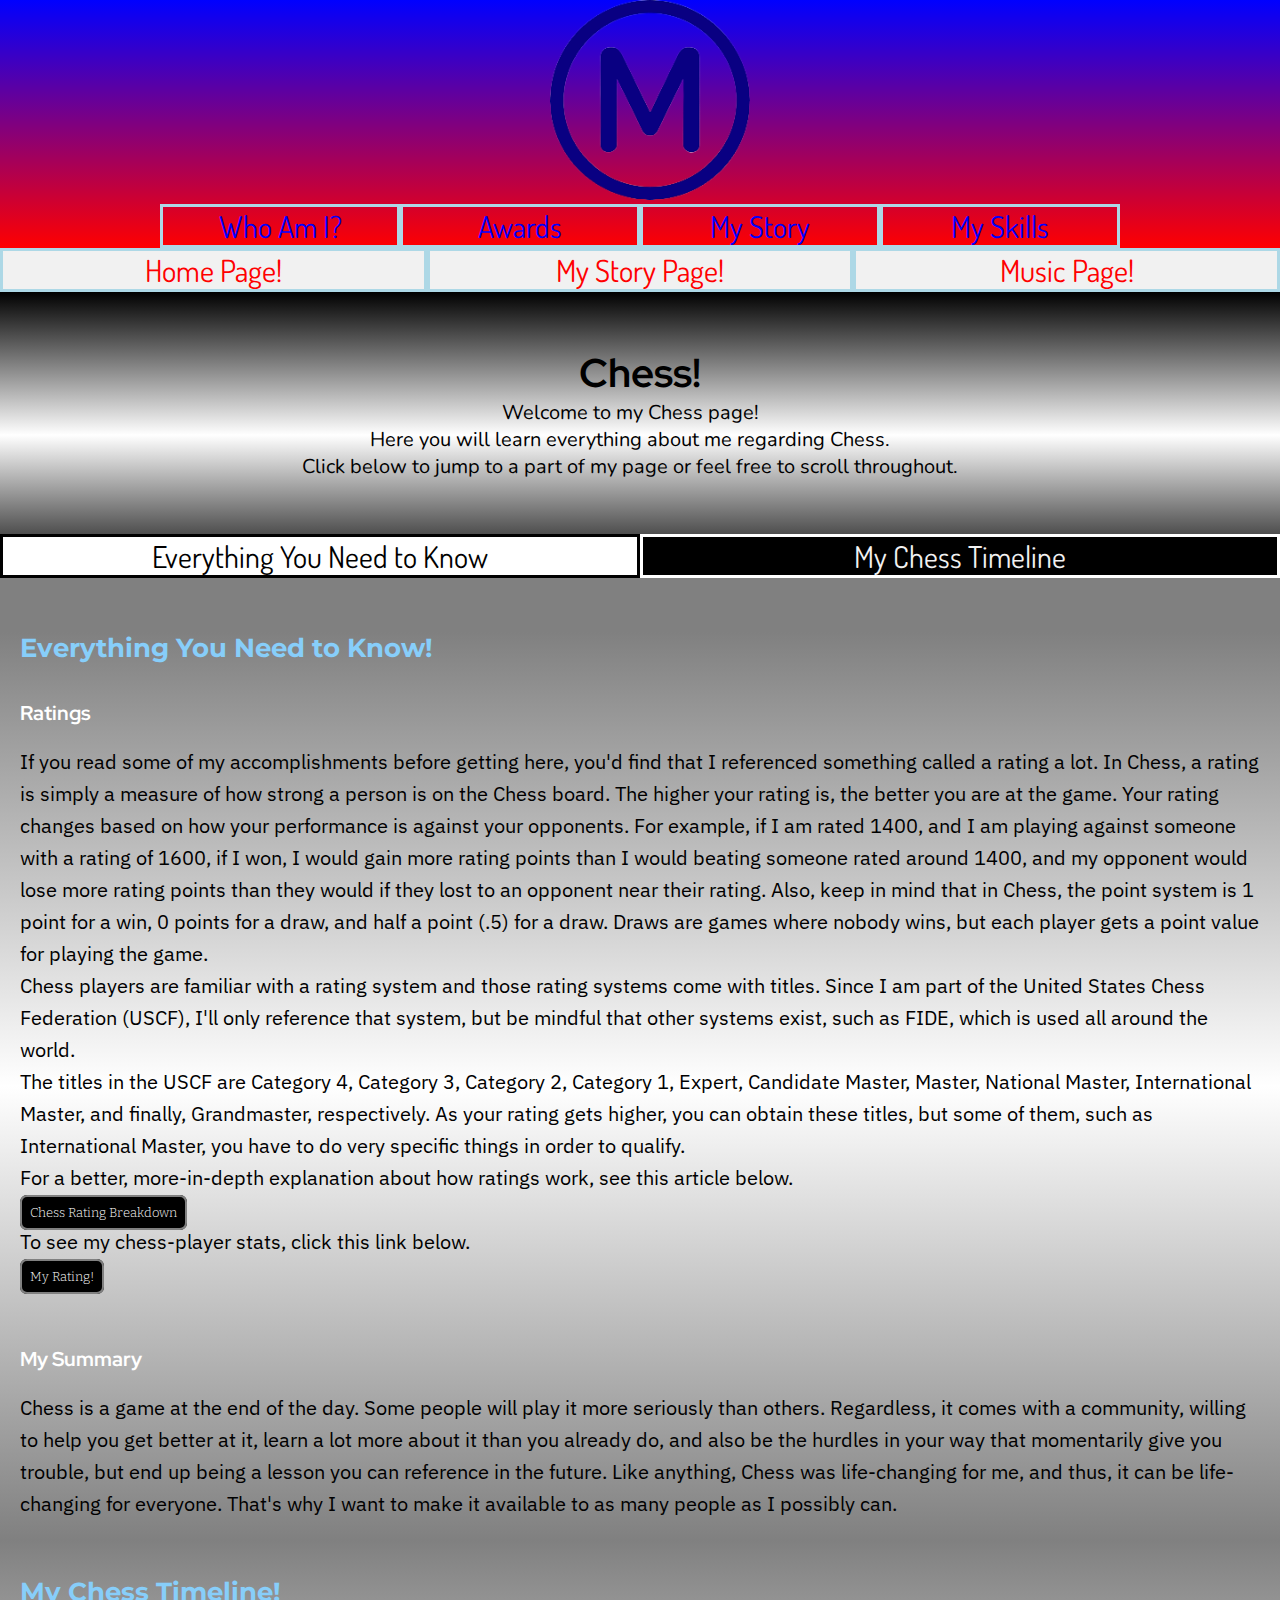
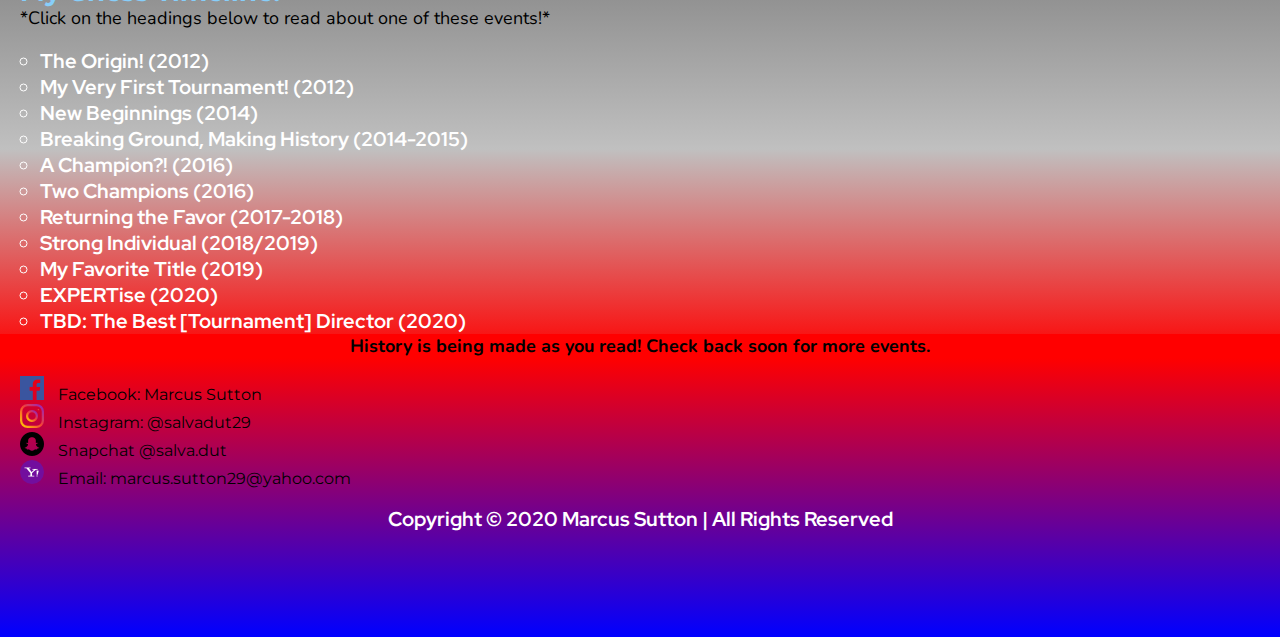
==== commit f012b9e0: "Merge pull request #4 from marcusASC5/glitch" ====
--- a/page2.html
+++ b/page2.html
@@ -1,4 +1,4 @@
-<!DOCTYPE html>
+  <!DOCTYPE html>
 <html lang="en">
   <head>
     <meta charset="UTF-8" />
@@ -143,12 +143,15 @@
           My Chess Timeline!
         </h2>
         <br>
+        <div class="help">
+          *Click on the headings below to read about one of these events!*
+        </div>
         <br>
         <ul style="list-style-type:circle;">
-        <div class="heading">
+        <div class="heading" onclick="myFunction()">
           <b><li>The Origin! (2012)</li></b>
         </div>
-        <p>
+        <p id="p1">
           I had no intentions of playing Chess when I first learned about it.
           It was introduced into my elementary school as a mandatory class, and I, honestly, just saw it as a free
           period in disguise. It was 4th Grade, and I just wanted to do math all the time, so I didn't care much for anything else.
@@ -161,12 +164,10 @@
           Coach Stephanie was from an organization called Chess-in-the-Schools (this will be important later) and I give her a lot of 
           credit for where I am today.
           </p>
-          <br>
-          <br>
-        <div class="heading">
+        <div class="heading" onclick="myFunction2()">
           <b><li>My Very First Tournament! (2012)</li></b>
         </div>
-        <p>
+        <p id="p2">
           Thanks to the newly instituted program at my elementary school, PS 16, my school was given the opportunity to host
           tournaments by Chess-in-the-Schools and that meant it was an opportunity for me to shine! With my gym teacher and Coach
           Stephanie both insisting that this would be good for me, and my mom convinced that it couldn't possibly be a waste, since
@@ -175,10 +176,10 @@
           While receiving my trophy, though, one of the Assistant Tournament Directors said, "Keep killing it man!", even though we hadn't
           known each other, and that right there solidified my interest in Chess.
         </p>
-          <div class="heading">
+          <div class="heading" onclick="myFunction3()">
           <b><li>New Beginnings (2014)</li></b>
         </div>
-        <p>
+        <p id="p3">
           Heading into Middle School now. I got into IS 318, which--at the time I didn't know this--was really popular for its 
           legendary chess team. Due to my past experiences with chess in elementary school, which to this day I still don't know how
           the school found out about, my "shop" class was Chess and I got placed into the homeroom with all of the chess kids. 
@@ -188,10 +189,10 @@
           friends, and hopefully get to an even higher rating than I currently had, and my rating then was...well, I was unrated! I had
           a lot of work to do if I wanted to be as good as everyone else.
         </p>
-        <div class="heading">
+        <div class="heading" onclick="myFunction4()">
           <b><li>Breaking Ground, Making History (2014-2015)</li></b>
         </div>
-        <p>
+        <p id="p4">
           I guess I had really good drive back then because I took every chess-related opportunity I could. I was blessed that my
           middle school had a variety of coaches, all helping every student get better at Chess in any ways they possibly could. I
           finally joined my friends after playing in my first rated tournament, scoring 2/4 points, which is actually really impressive.
@@ -200,10 +201,10 @@
           in all of my school's history. It was unbelievable to me, that I, the unrated kid, skyrocketed and made history at the same time,
           and I was convinced that I, too, was legendary. It was only up from here.
         </p>
-        <div class="heading">
+        <div class="heading" onclick="myFunction5()">
           <b><li>A Champion?! (2016)</li></b>
         </div>
-        <p>
+        <p id="p5">
           How do you get your face on television? Better yet, how do you get your face on television in an entirely different continent?
           It's simple, you see. Chess! I don't know if this is just a mere coincidence, but a Japanese reporter came to my school and
           she wanted to put the life of an incredible chess student on display. My friend Vicki Yang, an 8th Grader at the time, was the
@@ -217,10 +218,10 @@
           my rapid progress in Chess, as opposed to most students. She ended up interviewing me and coming into my home, and captured my life 
           for Japanese news to see, and I never even saw this coming.
         </p>
-          <div class="heading">
+          <div class="heading" onclick="myFunction6()">
           <b><li>Two Champions (2016)</li></b>
         </div>
-        <p>
+        <p id="p6">
           In 8th Grade, the World Chess Championship of 2016 was occurring in NYC, so
           the world champion of Chess, Magnus Carlsen, was coming to New York and
           it was an opportunity my school seized immediately. We got him to come
@@ -234,10 +235,10 @@
           game. I mean, he destroyed me, but it was such an honor to be
           destroyed by <em>him</em>.
         </p>
-         <div class="heading">
+         <div class="heading" onclick="myFunction7()">
           <b><li>Returning the Favor (2017-2018)</li></b>
         </div>
-        <p>
+        <p id="p7">
           Welcome to high school. Chess-in-the-Schools(abbreviated CIS) offers a college prep program and I got into it,
           which was pretty great because I got to stay connected to a lot of my Chess friends. Within the
           program, we are given the opportunity to work inside the tournaments that CIS hosts, and I also got into that,
@@ -246,10 +247,10 @@
           PS 107 in the Bronx and Harlem Police Athletic League--and formed some awesome bonds with the kids, even though
           they were all 5th Graders and younger.
         </p>
-         <div class="heading">
+         <div class="heading" onclick="myFunction8()">
           <b><li>Strong Individual (2018/2019)</li></b>
         </div>
-        <p>
+        <p id="p8">
           Every Memorial Day weekend, there is a tournament hosted in New Jersey
           called the United States Amateur East Tournament, the individual
           version, as there is a team tournament hosted on every President's Day
@@ -279,10 +280,10 @@
           Best Player Under 1900. All in all, it was really nice to be able to
           show two consecutive strong performances at these annual events.
         </p>
-        <div class="heading">
+        <div class="heading" onclick="myFunction9()">
           <b><li>My Favorite Title (2019)</li></b>
         </div>
-        <p>
+        <p id="p9">
           My high school, Edward R. Murrow High School, is quite popular for its feats in Chess, with a history of
           Experts, Masters and even International Masters coming out of the school, some of which were my coaches back in IS 318.
           At this point, I hadn't receieved any of these titles yet, but I was doing a lot of extra work for the Chess team 
@@ -293,22 +294,131 @@
           accomplishments of the Chess team, so that was pretty cool too. I may not be an Expert or Master yet, but being Captain is fine
           enough.
         </p>
-        <div class="heading">
+        <div class="heading" onclick="myFunction10()">
           <b><li>EXPERTise (2020)</li></b>
         </div>
-        <p>
+        <p id="p10">
           The first chess event of 2020! Woohoo! But the most important chess event in my entire chess career.
           I played in a tournament at the Marshall Chess Club on MLK Jr. Day and I played <i>SO</i> well.
           I beat an 1180, a 2101, an FM rated 2306(!!), drew a 2200, and lost to an FM rated 2260. It was
           an amazing tournament, where I performed far above my actual rating and finally boosted me over 2000,
           so I, now officially, am an expert at the game of Chess. That. Feels. Amazing.
         </p>
+        <div class="heading" onclick="myFunction11()">
+          <b><li>TBD: The Best [Tournament] Director (2020)</li></b>
+        </div>
+        <p id="p11">
+          Okay, maybe it's a stretch to say that I'm the best tournament director, but hear me out. Inside of CIS, students can
+          get trained to become an Assistant Tournament Director at the tournaments hosted by CIS almost every weekend. After more
+          than two years of being a tournament director, I have definitely gotten some recognition for my really good work as a TD
+          (Tournament Director). On top of that, when one of CIS's normal announcers for the awards ceremony was fathering a child,
+          someone had to announce the awards, and I was nominated, for multiple reasons. I have since become the go-to announcer
+          for award ceremonies and the parents typically wait for me to show up whenever it's time for awards. I've been greatly
+          appreciated for stepping up, as it really isn't everyday that you see a teenager announcing awards at a tournament. To
+          bring everything full circle, my very first coach, Stephanie Ballom, invited me to be a tournament director at the
+          tournaments she hosts at the school she currently teaches at. Eager to do it, I went and had an awesome time as a TD,
+          doing a really good job and establishing quite the quick rapport with the new community. At the end, I was asked to do
+          the awards, since I've just been noted as a great announcer. While it all was fun and made me feel really good for proving
+          myself once again, it was even greater validation to have parents come up to me and thank me for announcing the awards.
+          Some had recognized me from CIS tournaments and they acknowledged how well I had done there and at the tournament, too.
+          If I'm not the best, I'm at least <strong><i>pretty good</i></strong>.
+        </p>
         </ul>
         <div class="text">
           <b>History is being made as you read! Check back soon for more events.</b>
         </div>
       </div>
     </div>
+    <script>
+        function myFunction() {
+      var x = document.getElementById("p1");
+      if (x.style.display === "none") {
+        x.style.display = "block";
+      } else {
+        x.style.display = "none";
+      }
+    }
+      function myFunction2() {
+      var x = document.getElementById("p2");
+      if (x.style.display === "none") {
+        x.style.display = "block";
+      } else {
+        x.style.display = "none";
+      }
+    }
+      function myFunction3() {
+      var x = document.getElementById("p3");
+      if (x.style.display === "none") {
+        x.style.display = "block";
+      } else {
+        x.style.display = "none";
+      }
+    }
+      function myFunction4() {
+      var x = document.getElementById("p4");
+      if (x.style.display === "none") {
+        x.style.display = "block";
+      } else {
+        x.style.display = "none";
+      }
+    }
+      function myFunction5() {
+      var x = document.getElementById("p5");
+      if (x.style.display === "none") {
+        x.style.display = "block";
+      } else {
+        x.style.display = "none";
+      }
+    }
+      function myFunction6() {
+      var x = document.getElementById("p6");
+      if (x.style.display === "none") {
+        x.style.display = "block";
+      } else {
+        x.style.display = "none";
+      }
+    }
+      function myFunction7() {
+      var x = document.getElementById("p7");
+      if (x.style.display === "none") {
+        x.style.display = "block";
+      } else {
+        x.style.display = "none";
+      }
+    }
+      function myFunction8() {
+      var x = document.getElementById("p8");
+      if (x.style.display === "none") {
+        x.style.display = "block";
+      } else {
+        x.style.display = "none";
+      }
+    }
+      function myFunction9() {
+      var x = document.getElementById("p9");
+      if (x.style.display === "none") {
+        x.style.display = "block";
+      } else {
+        x.style.display = "none";
+      }
+    }
+      function myFunction10() {
+      var x = document.getElementById("p10");
+      if (x.style.display === "none") {
+        x.style.display = "block";
+      } else {
+        x.style.display = "none";
+      }
+    }
+      function myFunction11() {
+      var x = document.getElementById("p11");
+      if (x.style.display === "none") {
+        x.style.display = "block";
+      } else {
+        x.style.display = "none";
+      }
+    }
+      </script>
     <footer>
       <br />
       <div>
--- a/style2.css
+++ b/style2.css
@@ -51,6 +51,7 @@
 #Home_Page, #Story_Page, #Music_Page {
     border: 3px solid lightblue;
     background: #f1f1f1;
+    font-size: 30.5px;
     display: flex;
     justify-content: center;
     width: 50%;
@@ -160,6 +161,15 @@
   background-image: linear-gradient(gray, silver, red);
 }
 
+.help {
+  font-family: Nunito, sans-serif;
+  font-size: 18px;
+  color: black;
+  text-align: left;
+  padding-left: 20px;
+  margin-top: -20px;
+}
+
 .timeline .heading{
   padding-left: 40px;
 }
@@ -171,6 +181,10 @@
   padding: 20px;
 }
 
+#p1, #p2, #p3, #p4, #p5, #p6, #p7, #p8, #p9, #p10, #p11{
+  display: none;
+}
+
 .text {
   font-family: Nunito, sans-serif;
   font-size: 18px;
@@ -214,7 +228,7 @@
   html{
     text-align: center;
   }
-#Who_I_Am, #Home, #Chess, #Accomplishments, #My_Story, #My_Skills{
+#Who_I_Am, #Accomplishments, #My_Story, #My_Skills{
   width: 20%;
   font-size: 20px;
   text-align: center;
